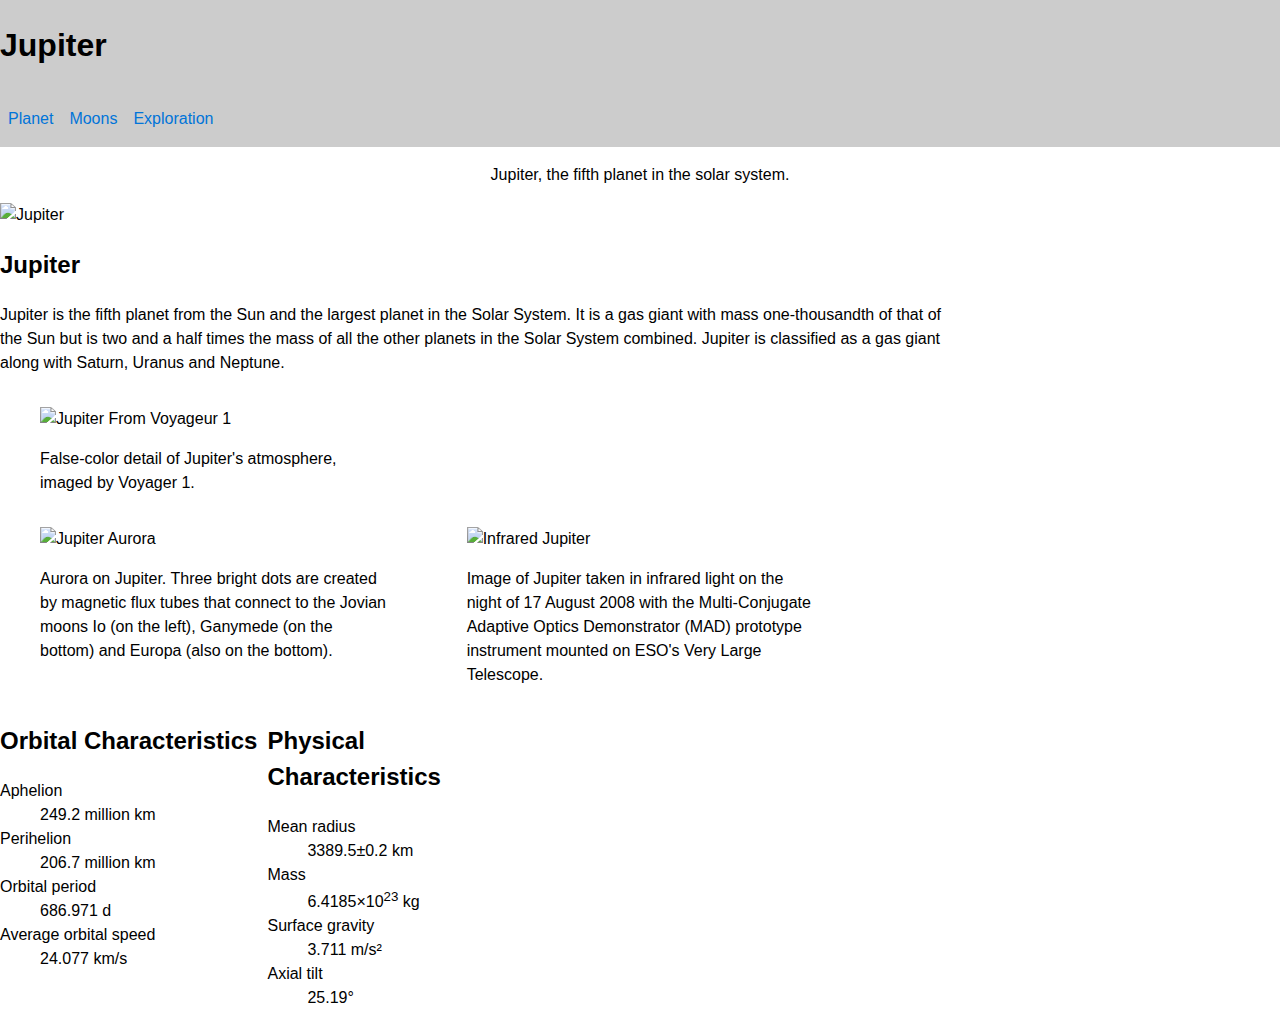
==== index.html @ 7de6758e "Created page" ====
<!DOCTYPE html>
<html lang="en-ca">
<head>
  <meta charset="utf-8">
  <title>Jupiter</title>
  <meta name="viewport" content="width=device-width,initial-scale=1">
  <link href="css/grid.css" rel="stylesheet"><link href="css/main.css" rel="stylesheet">
    
</head>
<body>
    
<header class="masthead">
    
    <article>
    

    <h1>Jupiter</h1>

    <nav><ul class="nav">
    <li><a href=#>Planet</a></li>
    <li><a href="moons.html">Moons</a></li>
    <li><a href=#>Exploration</a></li>

    </ul></nav>
    
    </header>
    <p class="tagline peta">Jupiter, the fifth planet in the solar system.</p>  
    <div class="grid">
    <div class="unit unit-xs-1 unit-s-1 unit-m-1-2 unit-l-1-3 unit-l-1-4"><img src="http://upload.wikimedia.org/wikipedia/commons/5/5a/Jupiter_by_Cassini-Huygens.jpg" alt="Jupiter">
</div>
        

        <div class="grid">
        <div class="unit unit-xs-1 unit-s-1 unit-m-1-2 unit-l-3-4"><h2>Jupiter</h2>
        
        <p>Jupiter is the fifth planet from the Sun and the largest planet in the Solar System. It is a gas giant with mass one-thousandth of that of the Sun but is two and a half times the mass of all the other planets in the Solar System combined. Jupiter is classified as a gas giant along with Saturn, Uranus and Neptune. </p></div>

    <div class="grid">
    <div class="unit unit-s-1 unit-m-1-3 unit-l-1-3"><figure>
        <img src="http://upload.wikimedia.org/wikipedia/commons/c/c8/Jupiter_from_Voyager_1.jpg" alt="Jupiter From Voyageur 1">
        
      <figcaption>
        <p class="milli">False-color detail of Jupiter's atmosphere, imaged by Voyager 1. </p></figcaption>
        </figure></div>
        
<div class="grid">
        <div class="unit unit-s-1-2 unit-m-1-3 unit-l-1-3"><figure>
        <img src="http://upload.wikimedia.org/wikipedia/commons/8/8e/Jupiter.Aurora.HST.UV.jpg" alt="Jupiter Aurora">
        <figcaption>
        <p>Aurora on Jupiter. Three bright dots are created by magnetic flux tubes that connect to the Jovian moons Io (on the left), Ganymede (on the bottom) and Europa (also on the bottom).</p>
           </figcaption></figure></div>
           
                <div class="unit unit-xs-1 unit-s-1-2 unit-m-1-3 unit-l-1-3"><figure>
        <img src="http://upload.wikimedia.org/wikipedia/commons/7/70/Jupiter_MAD.jpg" alt="Infrared Jupiter">
      
    
        <figcaption><p class="milli">Image of Jupiter taken in infrared light on the night of 17 August 2008 with the Multi-Conjugate Adaptive Optics Demonstrator (MAD) prototype instrument mounted on ESO's Very Large Telescope.</p></figcaption></figure>  </div>
    
    <div class="grid">

<div class="unit unit-m-1-2">
<h2 class="peta">Orbital Characteristics</h2>
<dl>
<dt class="milli">Aphelion</dt>
<dd class="mega">249.2 million km</dd>
<dt class="milli">Perihelion</dt>
<dd class="mega">206.7 million km</dd>
<dt class="milli">Orbital period</dt>
<dd class="mega">686.971 d</dd>
<dt class="milli">Average orbital speed</dt>
<dd class="mega">24.077 km/s</dd>
</dl>
</div>

<div class="unit unit-m-1-2">
<h2 class="peta">Physical Characteristics</h2>
<dl>
<dt class="milli">Mean radius</dt>
<dd class="mega">3389.5±0.2 km</dd>
<dt class="milli">Mass</dt>
<dd class="mega">6.4185×10<sup>23</sup> kg</dd>
<dt class="milli">Surface gravity</dt>
<dd class="mega">3.711 m/s²</dd>
<dt class="milli">Axial tilt</dt>
<dd class="mega">25.19°</dd>
</dl>
</div>

</div>

        
        </article>
                    
</body>
</html>
---- css/grid.css ----
.grid {
  margin: 0;
  padding: 0;
  letter-spacing: -0.31em;
  text-rendering: optimizespeed;
  display: -webkit-flex;
  -webkit-flex-flow: row wrap;
  display: -ms-flexbox;
  -ms-flex-flow: row wrap;
}

.grid-bottom {
  -webkit-align-items: flex-end;
  -ms-align-items: flex-end;
}

.grid-middle {
  -webkit-align-items: center;
  -ms-align-items: center;
}

.opera-only :-o-prefocus, .grid {
  word-spacing: -0.43em;
}

.unit {
  letter-spacing: normal;
  text-rendering: auto;
  vertical-align: top;
  word-spacing: normal;
  display: inline-block;
  visibility: visible;
}

.grid-bottom .unit {
  vertical-align: bottom;
}

.grid-middle .unit {
  vertical-align: middle;
}

.unit-xs-hidden {
  display: none;
  visibility: hidden;
}

.unit-xs-1 {
  display: block;
  visibility: visible;
  width: 100%;
}

.unit-offset-xs-0 {
  margin-left: 0;
}

.unit-xs-1-2 {
  width: 50.0000%;
}

.unit-offset-xs-1-2 {
  margin-left: 50.0000%;
}

.unit-xs-1-3 {
  width: 33.3333%;
}

.unit-offset-xs-1-3 {
  margin-left: 33.3333%;
}

.unit-xs-2-3 {
  width: 66.6667%;
}

.unit-offset-xs-2-3 {
  margin-left: 66.6667%;
}

.unit-xs-1-4 {
  width: 25.0000%;
}

.unit-offset-xs-1-4 {
  margin-left: 25.0000%;
}

.unit-xs-3-4 {
  width: 75.0000%;
}

.unit-offset-xs-3-4 {
  margin-left: 75.0000%;
}

.unit-xs-1-2,.unit-xs-1-3,.unit-xs-2-3,.unit-xs-1-4,.unit-xs-3-4 {
  display: inline-block;
  visibility: visible;
}

@media only screen and (min-width: 25em) {

.unit-s-hidden {
  display: none;
  visibility: hidden;
}

.unit-s-1 {
  display: block;
  visibility: visible;
  width: 100%;
}

.unit-offset-s-0 {
  margin-left: 0;
}

.unit-s-1-2 {
  width: 50.0000%;
}

.unit-offset-s-1-2 {
  margin-left: 50.0000%;
}

.unit-s-1-3 {
  width: 33.3333%;
}

.unit-offset-s-1-3 {
  margin-left: 33.3333%;
}

.unit-s-2-3 {
  width: 66.6667%;
}

.unit-offset-s-2-3 {
  margin-left: 66.6667%;
}

.unit-s-1-4 {
  width: 25.0000%;
}

.unit-offset-s-1-4 {
  margin-left: 25.0000%;
}

.unit-s-3-4 {
  width: 75.0000%;
}

.unit-offset-s-3-4 {
  margin-left: 75.0000%;
}

.unit-s-1-2,.unit-s-1-3,.unit-s-2-3,.unit-s-1-4,.unit-s-3-4 {
  display: inline-block;
  visibility: visible;
}

}

@media only screen and (min-width: 38em) {

.unit-m-hidden {
  display: none;
  visibility: hidden;
}

.unit-m-1 {
  display: block;
  visibility: visible;
  width: 100%;
}

.unit-offset-m-0 {
  margin-left: 0;
}

.unit-m-1-2 {
  width: 50.0000%;
}

.unit-offset-m-1-2 {
  margin-left: 50.0000%;
}

.unit-m-1-3 {
  width: 33.3333%;
}

.unit-offset-m-1-3 {
  margin-left: 33.3333%;
}

.unit-m-2-3 {
  width: 66.6667%;
}

.unit-offset-m-2-3 {
  margin-left: 66.6667%;
}

.unit-m-1-4 {
  width: 25.0000%;
}

.unit-offset-m-1-4 {
  margin-left: 25.0000%;
}

.unit-m-3-4 {
  width: 75.0000%;
}

.unit-offset-m-3-4 {
  margin-left: 75.0000%;
}

.unit-m-1-2,.unit-m-1-3,.unit-m-2-3,.unit-m-1-4,.unit-m-3-4 {
  display: inline-block;
  visibility: visible;
}

}

@media only screen and (min-width: 60em) {

.unit-l-hidden {
  display: none;
  visibility: hidden;
}

.unit-l-1 {
  display: block;
  visibility: visible;
  width: 100%;
}

.unit-offset-l-0 {
  margin-left: 0;
}

.unit-l-1-2 {
  width: 50.0000%;
}

.unit-offset-l-1-2 {
  margin-left: 50.0000%;
}

.unit-l-1-3 {
  width: 33.3333%;
}

.unit-offset-l-1-3 {
  margin-left: 33.3333%;
}

.unit-l-2-3 {
  width: 66.6667%;
}

.unit-offset-l-2-3 {
  margin-left: 66.6667%;
}

.unit-l-1-4 {
  width: 25.0000%;
}

.unit-offset-l-1-4 {
  margin-left: 25.0000%;
}

.unit-l-3-4 {
  width: 75.0000%;
}

.unit-offset-l-3-4 {
  margin-left: 75.0000%;
}

.unit-l-1-2,.unit-l-1-3,.unit-l-2-3,.unit-l-1-4,.unit-l-3-4 {
  display: inline-block;
  visibility: visible;
}
---- css/main.css ----
@-moz-viewport { width: device-width; scale: 1; }
@-ms-viewport { width: device-width; scale: 1; }
@-o-viewport { width: device-width; scale: 1; }
@-webkit-viewport { width: device-width; scale: 1; }
@viewport { width: device-width; scale: 1; }

html {
  margin: 0;
  padding: 0;
  box-sizing: border-box;

  font: normal 100%/1.5 sans-serif;
  -moz-text-size-adjust: 100%;
  -ms-text-size-adjust: 100%;
  -webkit-text-size-adjust: 100%;
  text-size-adjust: 100%;
}

*, *:before, *:after {
  box-sizing: inherit;
}

.tagline {
    background-color: s#e2e2e2;
    text-align: center;
}

body {
  margin: 0;
  padding: 0;
}


img {
  display: block;
  width: 100%;
}


.nav {
    list-style-type: none; 
    padding: 0;
    
}

.nav a {
    text-decoration: none;
    color: #0074D9;
}

.masthead {
    background-color: #ccc;
    overflow: hidden;
}

h1 {
    text-align: center;
}

.figure {
    display: inline;
    width: 100%;
}



/* Small */
@media only screen and (min-width: 20em) {
    
      .nav a {
        margin: 0;
        padding: 1rem 0;
        text-align: center;
        float: left;
        width: 33%;

    }
            
            
}

/* Medium */

@media only screen and (min-width: 40em) {

    h1 {
        text-align: left;
    }
    
    .nav {
        display: inline;
        width: auto;
    }
    
    .nav a {
        margin:0;
        padding: 1rem 0.5rem;
        width: auto;
    }
    
}
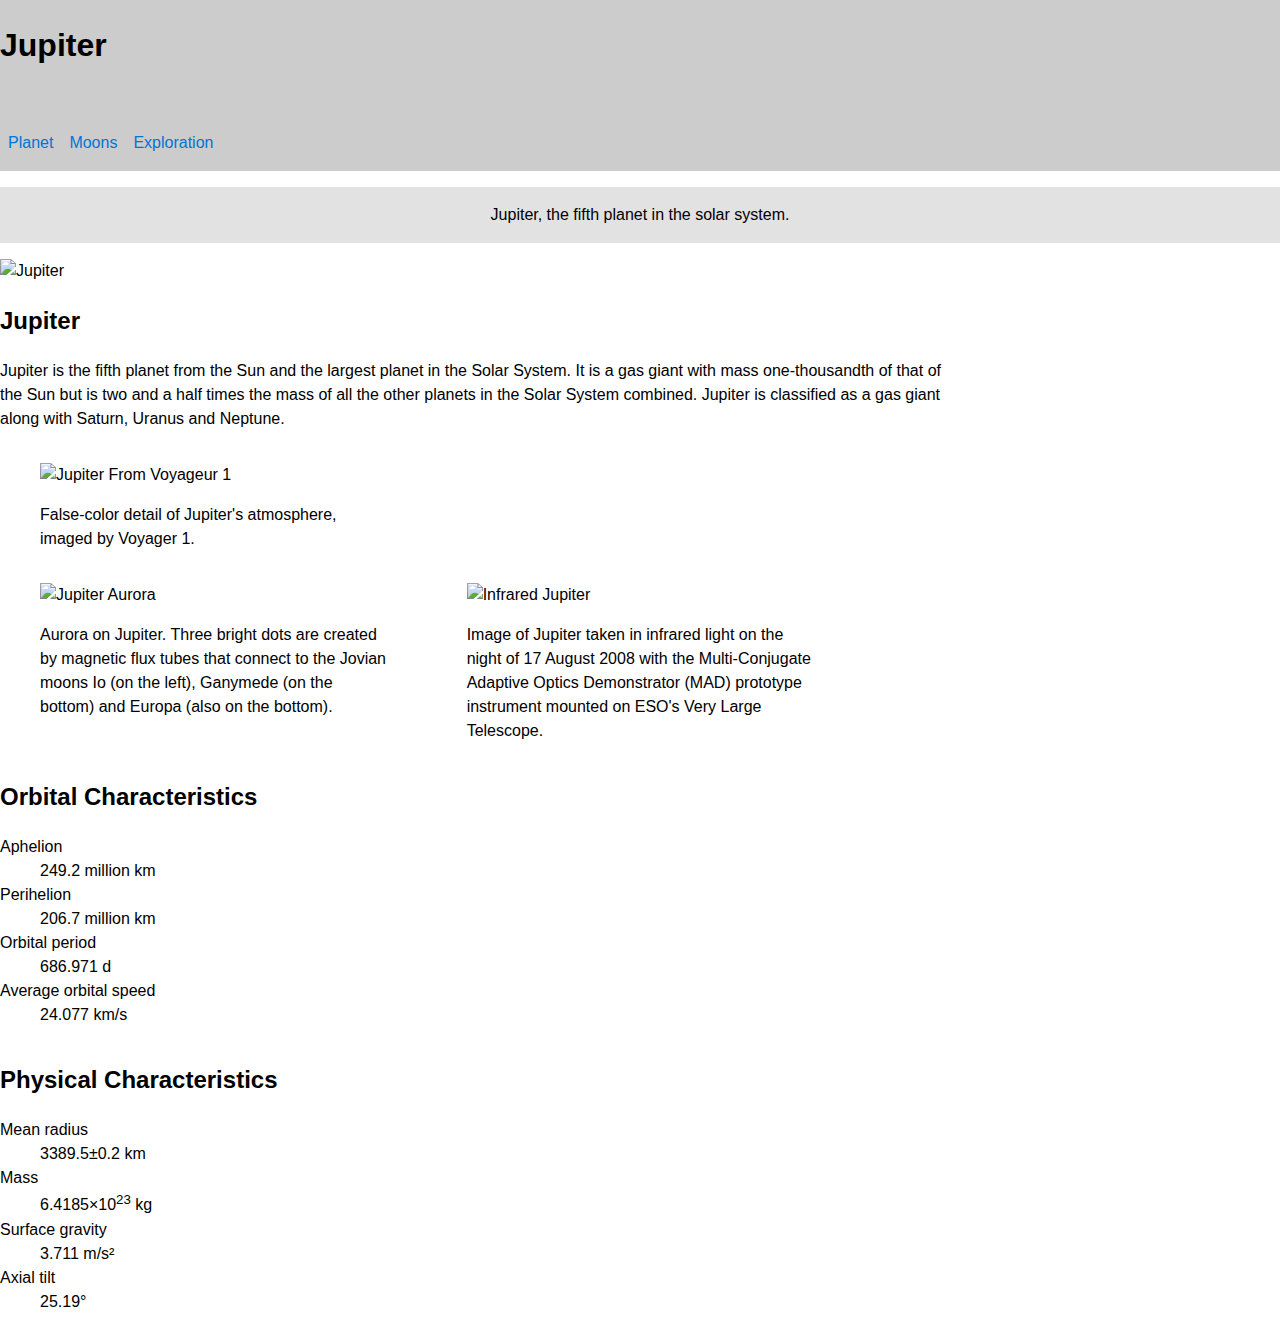
==== commit 3d4afda8: "Fixes" ====
--- a/index.html
+++ b/index.html
@@ -50,7 +50,7 @@
         <p>Aurora on Jupiter. Three bright dots are created by magnetic flux tubes that connect to the Jovian moons Io (on the left), Ganymede (on the bottom) and Europa (also on the bottom).</p>
            </figcaption></figure></div>
            
-                <div class="unit unit-xs-1 unit-s-1-2 unit-m-1-3 unit-l-1-3"><figure>
+                <div class="unit unit-xs-1 unit-s-1-2 unit-m-1-2 unit-l-1-3"><figure>
         <img src="http://upload.wikimedia.org/wikipedia/commons/7/70/Jupiter_MAD.jpg" alt="Infrared Jupiter">
       
     
@@ -72,7 +72,7 @@
 </dl>
 </div>
 
-<div class="unit unit-m-1-2">
+<div class="unit unit-2-4">
 <h2 class="peta">Physical Characteristics</h2>
 <dl>
 <dt class="milli">Mean radius</dt>
--- a/css/main.css
+++ b/css/main.css
@@ -21,8 +21,9 @@
 }
 
 .tagline {
-    background-color: s#e2e2e2;
+    background-color: #e2e2e2;
     text-align: center;
+    padding: 1rem;
 }
 
 body {
@@ -39,7 +40,6 @@
 
 .nav {
     list-style-type: none; 
-    padding: 0;
     
 }
 
